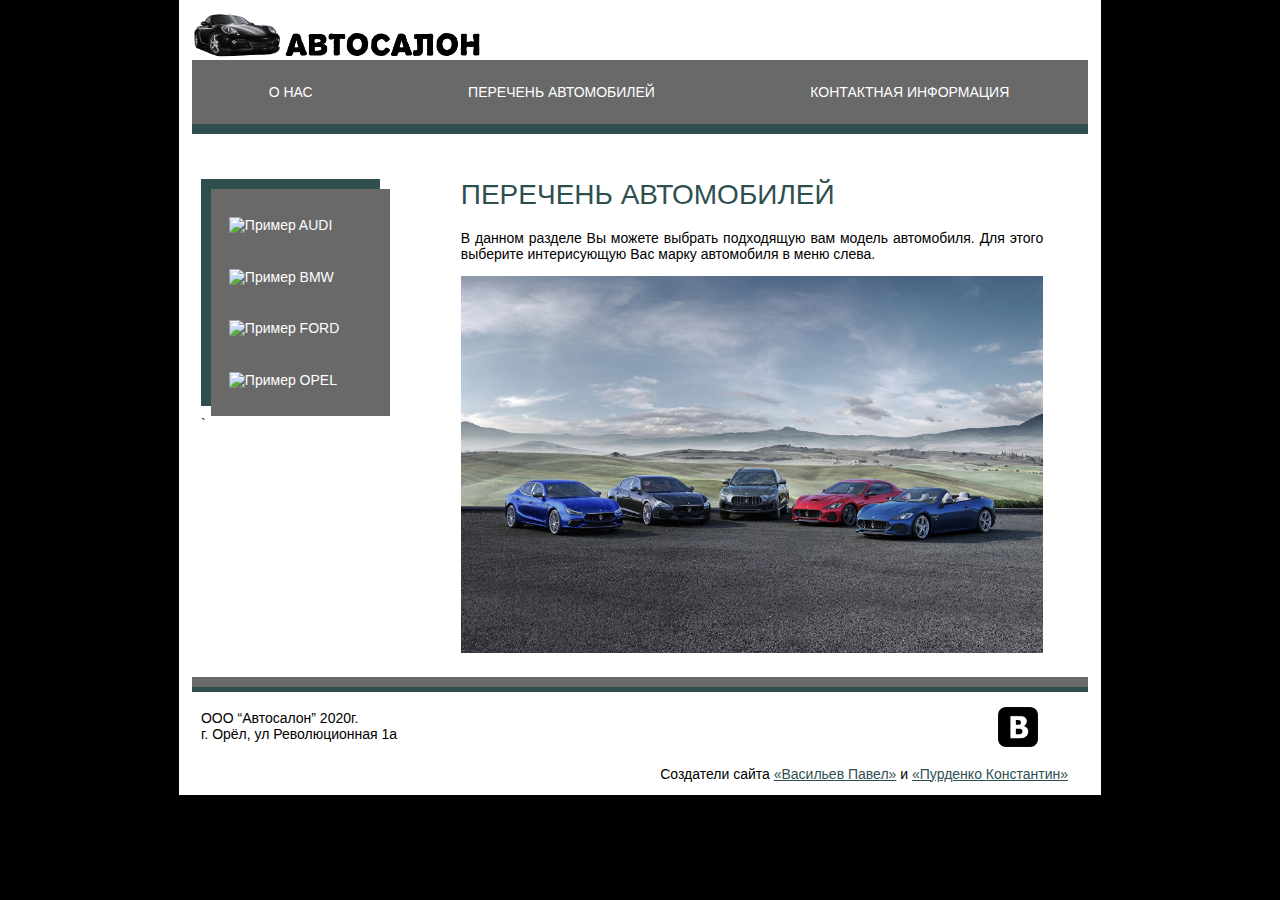
==== index.html @ ae74bd0b "initial" ====
<!DOCTYPE html PUBLIC "-//W3C//DTD XHTML 1.1//EN" "http://www.w3.org/TR/xhtml11/DTD/xhtml11.dtd">
<html>

<head>
  <meta http-equiv="Content-Type" content="text/html; charset=utf-8">
  <title>Автосалон</title>
  <link rel="stylesheet" href="styles/style.css" type="text/css" />
  <link rel="shortcut icon" href="img/car.ico" type="image/x-icon">
</head>

<body>
    <div id="basic">
     
	 
        <div id="head-site">
            <a href="#">
			<img src="img/logo.png" width="10%" height="7%" alt="Логотип автосалона" title="Логотип автосалона" /></a>
			<img src="img/auto_logo.png" width="22%" height="15%" alt="Автосалон" title="Автосалон"/></a>
			
           
			
			
    <div id="menu-top">
        <div class="bg-1">
            <ul>
            <li><a href="about_us.html">О нас</a></li>
            <li><a href="index.html">Перечень автомобилей</a></li>
            <li class="none-bg"><a href="contact.html">Контактная информация</a></li>
            </ul>
        </div> 	
        <div class="bg-2"></div>
    </div>
	

            <div id="content">
             
            <div class="right">
                <h1>Перечень автомобилей</h1>
                <p>В данном разделе Вы можете выбрать подходящую вам модель автомобиля. Для этого выберите интерисующую Вас марку автомобиля в меню слева.</p>
 
                 
                <img src="img/many_auto.png" width="100%" height="80%" alt="Много автомобилей" title="Много автомобилей" style="margin-right:40px;" />
               

     
            </div>
             
            <!-- Левое меню - левый блок блок -->
            <div class="left">
                <div id="left-menu">
                    <div class="block-nad-menu"></div>
                    <div class="block-menu">
                    <ul>
                    <li><a href="audi.html"><img src="img/audi.png" width="15" 
   height="15" alt="Пример"> AUDI</a>
                    <li><a href="bmw.html"><img src="img/bmw.png" width="15" 
   height="15" alt="Пример"> BMW</a>
                    <li><a href="ford.html"><img src="img/ford.png" width="15" 
   height="15" alt="Пример"> FORD</a>
                    <li class = "none-bg"><a href="opel.html"><img src="img/opel.png" width="15" 
   height="15" alt="Пример"> OPEL</a>
                    </ul>
                    </div>
                    <div class="block-pod-menu"></div>
                </div>
             `
            </div>
			
			<div class="myclr"></div>
         
        <!-- Подвал -->
        <div id="podval">
            <div class="yellow"></div>
            <div class="p1">ООО “Автосалон” 2020г.<br/>
            г. Орёл, ул Революционная 1а</div>
            <div class="p3"><img src="img/vk.png" width="40" height="40" alt="" title="" /></div>
			<br>
            <div class="p2">Создатели сайта <a href="https://vk.com/spooxion">«Васильев Павел»</a> и <a href="https://vk.com/inc_o_g_n_ito">«Пурденко Константин»</a> </div>
             
        </div>
        <div class="myclr"></div>	
         
        </div>
	
        </div>
         
    </div>
</body>
</html>
---- styles/style.css ----
body {
	padding:0px;
	margin:0; 
	background:#000000;
	font-size:14px;
	font-family:Arial, Sans-serif;}
	
#basic {
	width:70%;
	
	margin:0 auto;
	padding:1% 1% 1% 1%;
	background:#fff;}
	
img {border:0;text-align: center;}
a {color:#2F4F4F;}
a:hover {text-decoration:none;}


li.none-bg {background:none!important;}
.telefon {float:right;}
.number {float:right;}

/*Верхнее меню сайта*/
#top-menu {width:80%; height:120px; }
.bg-1 {width:100%; height:100%; background:#696969 url(img/opel1.png) repeat-x; }
.bg-2 {width:100%; height:10px; background:#2f4f4f; margin:0 auto;}
.bg-1 ul {margin:0; padding:0; list-style:none; display:flex;justify-content: space-around; }
.bg-1 ul li {background:url(img.png) no-repeat right center; padding:0 2px 0 0; text-align: center}
.bg-1 ul li a {display:block; height:40px; padding:24px 27px 0 27px; color:#ffffff; text-decoration:none; text-transform:uppercase;}
.bg-1 ul li a:hover {color:#fff; background:#2F4F4F;}

/*Левое меню и Контент*/
#content {width:100%; padding:5% 0 0 0; }
.right { float:right; width: 65%; padding:0 5% 0 5%; text-align:justify;}
.right h1 {text-transform:uppercase; color:#2f4f4f; font-weight:normal; margin-top:0;}
.left {width:10%; float:left;padding: 0 0 0 1%;}
.block-nad-menu {width:200%; height:10px; background:#2f4f4f;}
.block-pod-menu {width:200%; margin:0 0 0 10px; height:10px; background:#696969;}
.block-menu {width:200%; border-left:10px solid #2f4f4f; background:#696969;}
.left ul {margin:0; padding:10px 0 0 0; list-style:none;}
.left ul li {background:url(images/m3.png) no-repeat bottom left;}
.left ul li a {display:block; width:70%; color:#fff; text-decoration:none; padding:10% 5% 10% 10%; background: url(images/marker.png) no-repeat 10px 8px;}
.left ul li a:hover {background:#2f4f4f url(images/marker.png) no-repeat 10px 8px;}
li.none-bg {background:none!important;}

/*Подвал*/
.myclr {clear:both; float:none; width:100%; height:1px;}
#podval {border-top:10px solid #696969; margin-top:20px;}
.yellow {width:100%; height:5px; margin:0 auto; background:#2f4f4f;}
.p1 {float:left; width:60%; padding:2% 1% 1% 1%;}
.p2 {float:right; width:100%; text-align:right; padding:15px 20px 0 0;}
.p3 {float:right; width:10%; padding:15px 0 0 0;}
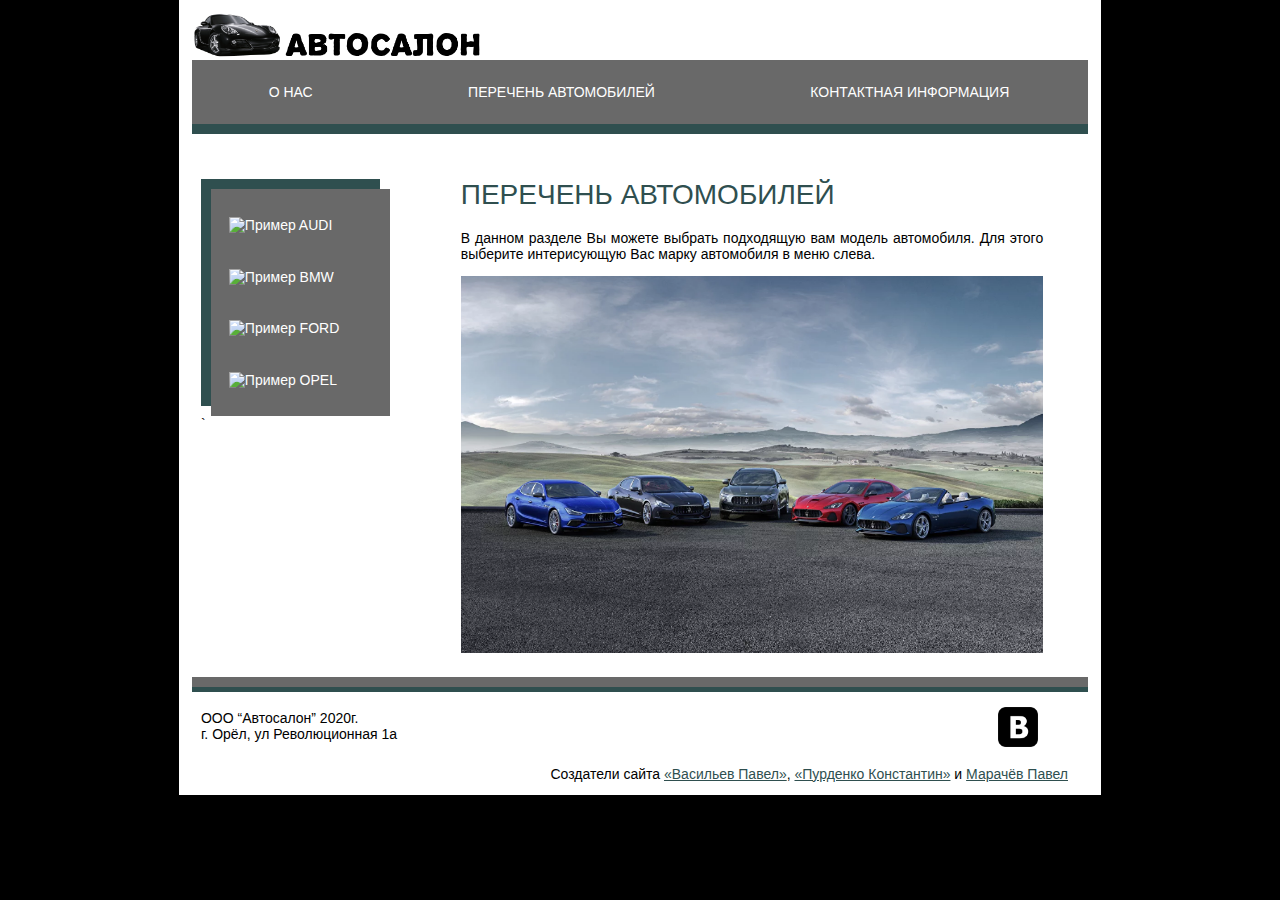
==== commit 4a6fff1b: "bugfix" ====
--- a/index.html
+++ b/index.html
@@ -74,11 +74,13 @@
             <div class="p1">ООО “Автосалон” 2020г.<br/>
             г. Орёл, ул Революционная 1а</div>
             <div class="p3"><img src="img/vk.png" width="40" height="40" alt="" title="" /></div>
-			<br>
-            <div class="p2">Создатели сайта <a href="https://vk.com/spooxion">«Васильев Павел»</a> и <a href="https://vk.com/inc_o_g_n_ito">«Пурденко Константин»</a> </div>
-             
+			  <br>
+            <div class="p2">Создатели сайта <a href="https://vk.com/spooxion">«Васильев Павел»</a>, 
+              <a href="https://vk.com/inc_o_g_n_ito">«Пурденко Константин»</a>
+              и <a href="https://vk.com/id212076261">Марачёв Павел</a>
+            </div>
         </div>
-        <div class="myclr"></div>	
+        <div class="myclr"></div>
          
         </div>
 	
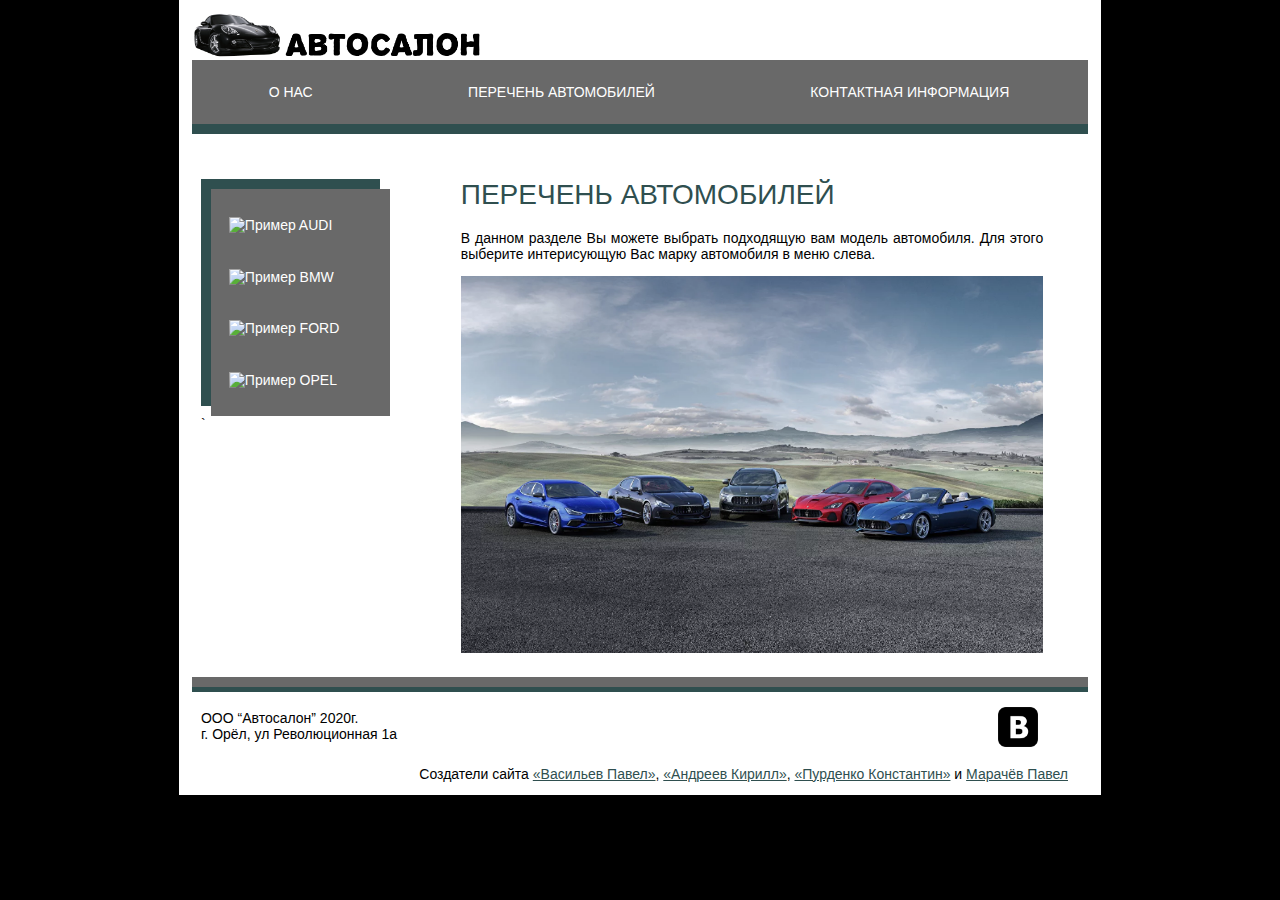
==== commit 90041b97: "bugfix" ====
--- a/index.html
+++ b/index.html
@@ -75,7 +75,8 @@
             г. Орёл, ул Революционная 1а</div>
             <div class="p3"><img src="img/vk.png" width="40" height="40" alt="" title="" /></div>
 			  <br>
-            <div class="p2">Создатели сайта <a href="https://vk.com/spooxion">«Васильев Павел»</a>, 
+            <div class="p2">Создатели сайта <a href="https://vk.com/spooxion">«Васильев Павел»</a>,
+                <a href="https://vk.com/kirul69">«Андреев Кирилл»</a>, 
               <a href="https://vk.com/inc_o_g_n_ito">«Пурденко Константин»</a>
               и <a href="https://vk.com/id212076261">Марачёв Павел</a>
             </div>
--- a/styles/style.css
+++ b/styles/style.css
@@ -52,3 +52,42 @@
 .p2 {float:right; width:100%; text-align:right; padding:15px 20px 0 0;}
 .p3 {float:right; width:10%; padding:15px 0 0 0;}
 
+.modal {
+	display: block;
+	width: 250px;
+	max-width: 100%;
+	height: 150px;
+	max-height: 100%;
+	position: fixed;
+	z-index: 100;
+	left: 50%;
+	top: 50%;
+	transform: translate(-50%, -50%);
+	background: white;
+	box-shadow: 0 0 60px 10px rgba(0, 0, 0, 0.9);
+}
+.closed {
+	display: none;
+}
+  
+.modal-overlay {
+	position: fixed;
+	top: 0;
+	left: 0;
+	width: 100%;
+	height: 100%;
+	z-index: 50;
+	background: rgba(0, 0, 0, 0.6);
+}
+
+.modal-guts {
+	align-content: center;
+	position: absolute;
+	top: 0;
+	left: 0;
+	width: 100%;
+	height: 100%;
+	overflow: auto;
+	padding: 20px 50px 20px 20px;
+}
+  
